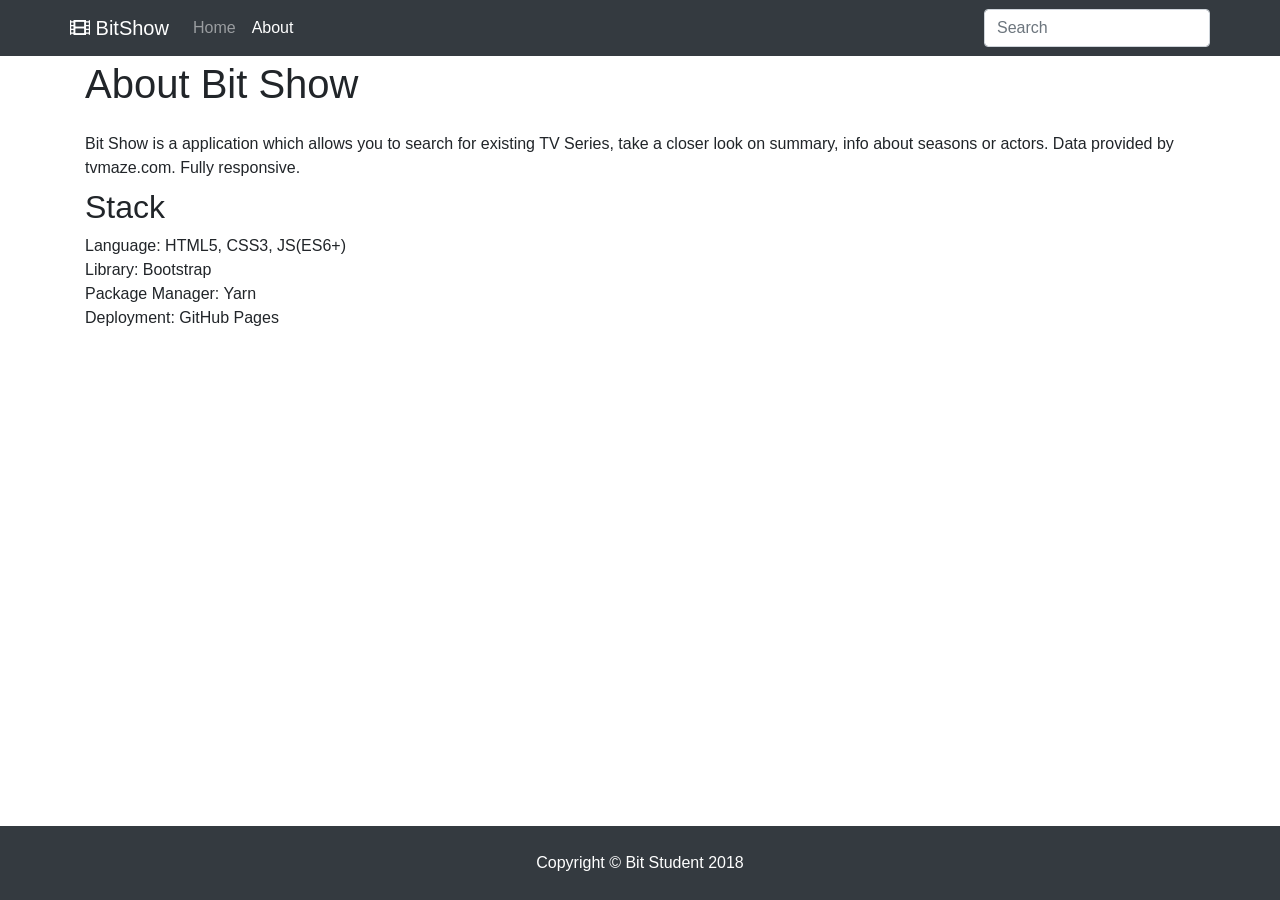
==== about.html @ eb5d0819 "refactoring" ====
<!DOCTYPE html>
<html lang="en">
  <head>
    <meta charset="UTF-8" />
    <meta name="viewport" content="width=device-width, initial-scale=1.0" />
    <meta http-equiv="X-UA-Compatible" content="ie=edge" />
    <title>Bit Show</title>
    <link
      rel="stylesheet"
      href="https://stackpath.bootstrapcdn.com/bootstrap/4.3.1/css/bootstrap.min.css"
      integrity="sha384-ggOyR0iXCbMQv3Xipma34MD+dH/1fQ784/j6cY/iJTQUOhcWr7x9JvoRxT2MZw1T"
      crossorigin="anonymous"
    />
    <link
      rel="stylesheet"
      href="https://use.fontawesome.com/releases/v5.8.2/css/all.css"
      integrity="sha384-oS3vJWv+0UjzBfQzYUhtDYW+Pj2yciDJxpsK1OYPAYjqT085Qq/1cq5FLXAZQ7Ay"
      crossorigin="anonymous"
    />
    <link rel="stylesheet" href="./css/about.css" />
  </head>

  <body>
    <header class="bg-dark">
      <nav class="navbar  navbar-dark container px-0">
        <a href="." class="navbar-brand"><i class="fas fa-film"></i> BitShow</a>
        <ul class="navbar-nav mr-auto d-flex flex-row">
          <li class="nav-item mx-2">
            <a class="nav-link" href=".">Home</a>
          </li>
          <li class="nav-item mx-2 active">
            <a class="nav-link" href="#">About</a>
          </li>
        </ul>
        <form class="form-inline my-2 my-lg-0 ml-auto">
          <input
            class="form-control mr-sm-0"
            type="search"
            placeholder="Search"
            aria-label="Search"
          />
        </form>
      </nav>
      <div class="container search-list container">
        <ul class="list-group"></ul>
      </div>
    </header>
    <main class="container my-6">
      <h1 class="mb-4">About Bit Show</h1>
      <p>
        Bit Show is a application which allows you to search for existing TV
        Series, take a closer look on summary, info about seasons or actors.
        Data provided by tvmaze.com. Fully responsive.
      </p>
      <h2 class="my-2">Stack</h2>
      <ul class="stack">
        <li>Language: HTML5, CSS3, JS(ES6+)</li>
        <li>Library: Bootstrap</li>
        <li>Package Manager: Yarn</li>
        <li>Deployment: GitHub Pages</li>
      </ul>
    </main>

    <footer class="bg-dark">
      <p>Copyright &#169; Bit Student 2018</p>
    </footer>

    <script
      src="https://code.jquery.com/jquery-3.3.1.slim.min.js"
      integrity="sha384-q8i/X+965DzO0rT7abK41JStQIAqVgRVzpbzo5smXKp4YfRvH+8abtTE1Pi6jizo"
      crossorigin="anonymous"
    ></script>
    <script
      src="https://cdnjs.cloudflare.com/ajax/libs/popper.js/1.14.7/umd/popper.min.js"
      integrity="sha384-UO2eT0CpHqdSJQ6hJty5KVphtPhzWj9WO1clHTMGa3JDZwrnQq4sF86dIHNDz0W1"
      crossorigin="anonymous"
    ></script>
    <script
      src="https://stackpath.bootstrapcdn.com/bootstrap/4.3.1/js/bootstrap.min.js"
      integrity="sha384-JjSmVgyd0p3pXB1rRibZUAYoIIy6OrQ6VrjIEaFf/nJGzIxFDsf4x0xIM+B07jRM"
      crossorigin="anonymous"
    ></script>
    <script type="module">
      import { aboutPageInit } from "./js/app.js";

      $(aboutPageInit);
    </script>
  </body>
</html>
---- css/about.css ----
* {
  margin: 0;
  padding: 0;
  box-sizing: border-box;
}

main {
  margin-top: 60px;
}

header {
  background-color: #424242;
  position: fixed;
  top: 0;
  width: 100%;
  z-index: 1;
}

.navbar-brand {
  color: white;
}

.navbar-brand:hover {
  cursor: pointer;
  color: gray;
}

footer {
  background-color: #424242;
  color: white;
  text-align: center;
  padding: 25px 0;
}

p {
  margin: 0;
}

body {
  display: flex;
  min-height: 100vh;
  flex-direction: column;
}

main {
  flex: 1 0 auto;
}

.search-list {
  position: relative;
}

.list-group {
  width: 190px;
  position: fixed;
  right: 84px;
  top: 45px;
  z-index: 1;
}

.list-group:hover {
  cursor: pointer;
}

.stack {
  list-style: none;
}

/*# sourceMappingURL=about.css.map */
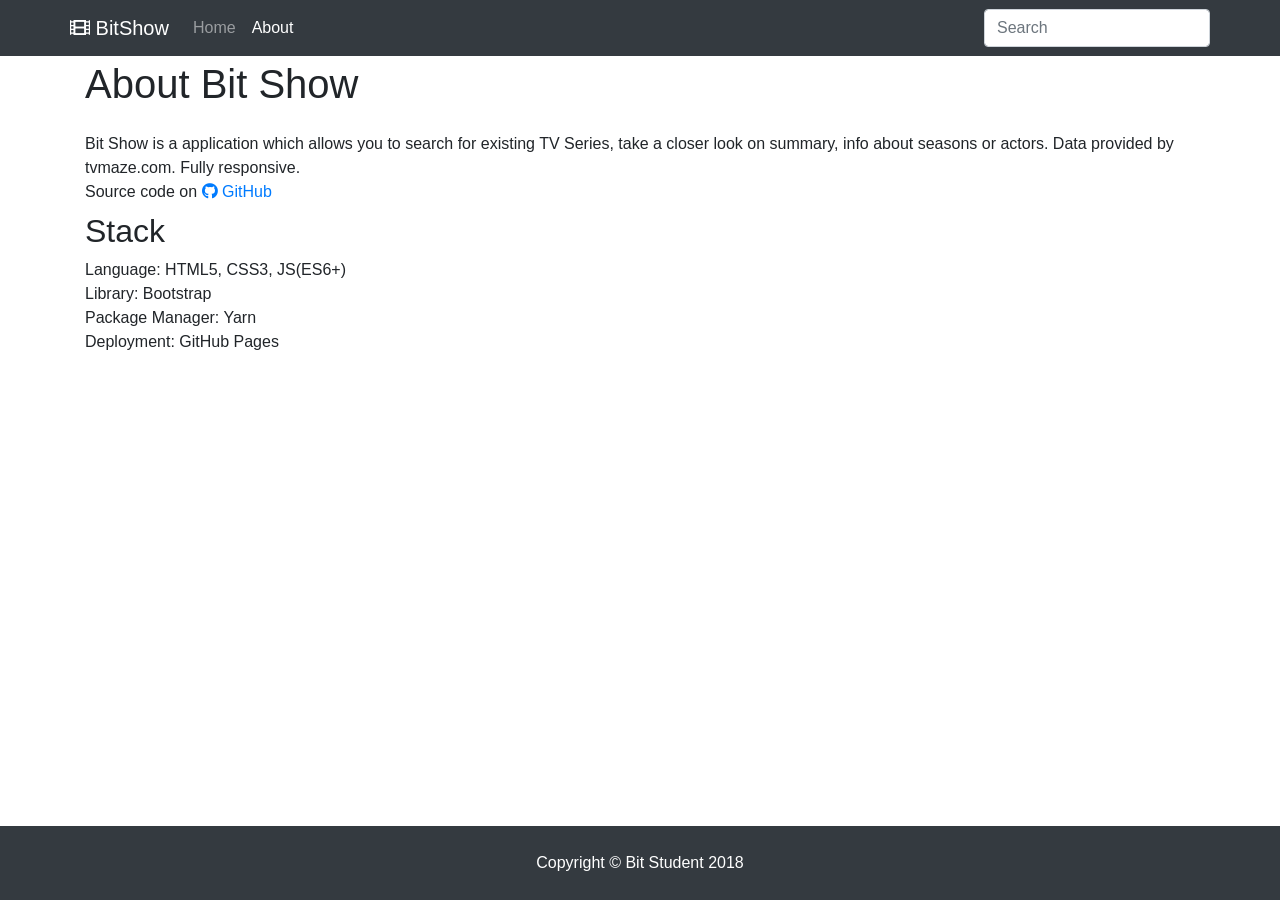
==== commit 4e7c21d8: "update" ====
--- a/about.html
+++ b/about.html
@@ -2,6 +2,7 @@
 <html lang="en">
   <head>
     <meta charset="UTF-8" />
+    <link rel="shortcut icon" href="icon/favicon.ico" type="image/x-icon" />
     <meta name="viewport" content="width=device-width, initial-scale=1.0" />
     <meta http-equiv="X-UA-Compatible" content="ie=edge" />
     <title>Bit Show</title>
@@ -52,6 +53,12 @@
         Series, take a closer look on summary, info about seasons or actors.
         Data provided by tvmaze.com. Fully responsive.
       </p>
+      <p>
+        Source code on
+        <a href="https://github.com/ivanbalic/bit-show" target="blank">
+          <i class="fab fa-github"></i> GitHub
+        </a>
+      </p>
       <h2 class="my-2">Stack</h2>
       <ul class="stack">
         <li>Language: HTML5, CSS3, JS(ES6+)</li>
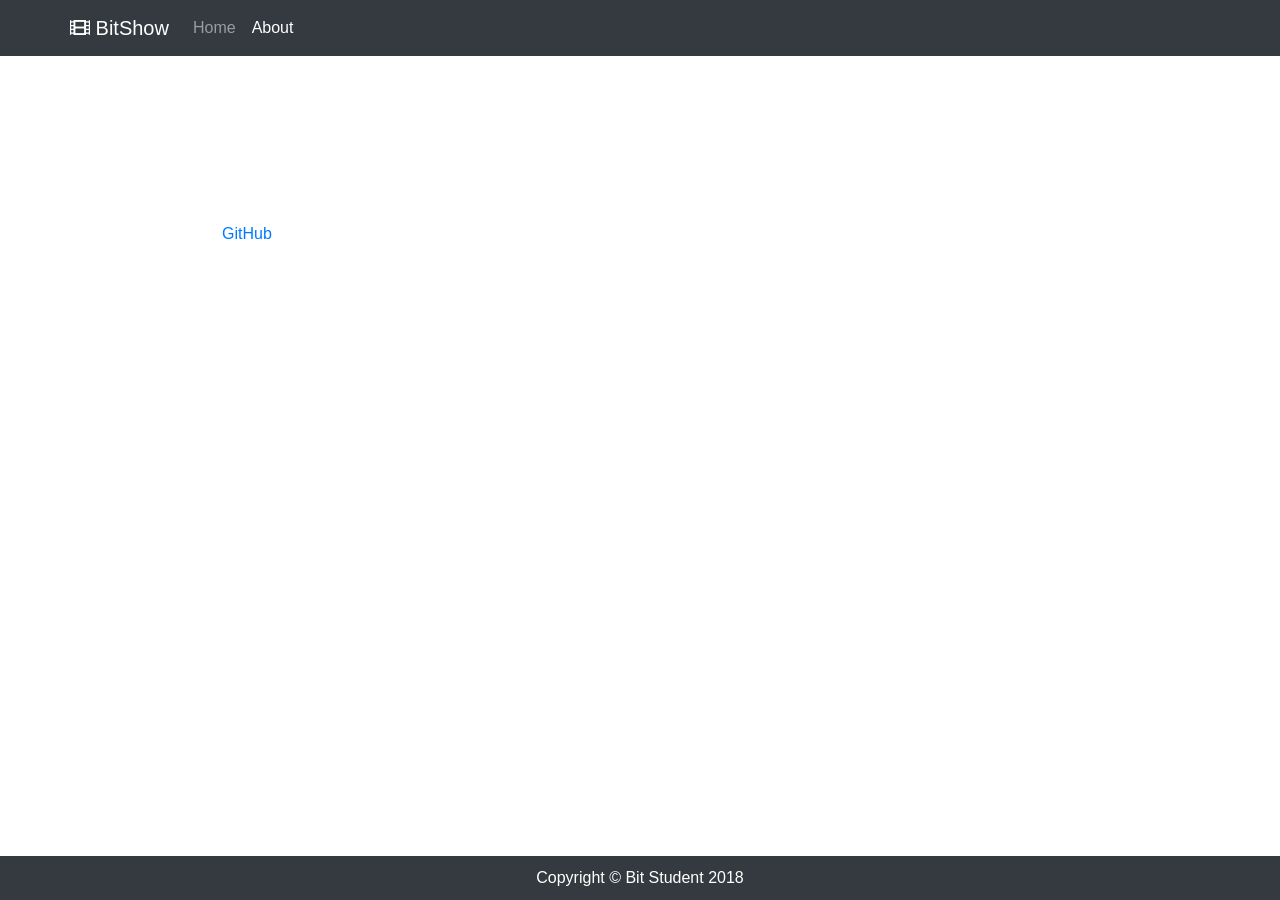
==== commit f19646c8: "update" ====
--- a/about.html
+++ b/about.html
@@ -22,29 +22,36 @@
   </head>
 
   <body>
-    <header class="bg-dark">
-      <nav class="navbar  navbar-dark container px-0">
-        <a href="." class="navbar-brand"><i class="fas fa-film"></i> BitShow</a>
-        <ul class="navbar-nav mr-auto d-flex flex-row">
-          <li class="nav-item mx-2">
-            <a class="nav-link" href=".">Home</a>
-          </li>
-          <li class="nav-item mx-2 active">
-            <a class="nav-link" href="#">About</a>
-          </li>
-        </ul>
-        <form class="form-inline my-2 my-lg-0 ml-auto">
-          <input
-            class="form-control mr-sm-0"
-            type="search"
-            placeholder="Search"
-            aria-label="Search"
-          />
-        </form>
+    <header>
+      <nav class="navbar navbar-expand-lg bg-dark navbar-dark">
+        <div class="container px-0">
+          <a href="/index.html" class="navbar-brand"
+            ><i class="fas fa-film"></i> BitShow</a
+          >
+          <button
+            class="navbar-toggler"
+            type="button"
+            data-toggle="collapse"
+            data-target="#navbarSupportedContent"
+            aria-controls="navbarSupportedContent"
+            aria-expanded="false"
+            aria-label="Toggle navigation"
+          >
+            <span class="navbar-toggler-icon"></span>
+          </button>
+
+          <div class="collapse navbar-collapse" id="navbarSupportedContent">
+            <ul class="navbar-nav mr-auto">
+              <li class="nav-item">
+                <a class="nav-link" href="/index.html">Home</a>
+              </li>
+              <li class="nav-item active">
+                <a class="nav-link" href="./about.html">About</a>
+              </li>
+            </ul>
+          </div>
+        </div>
       </nav>
-      <div class="container search-list container">
-        <ul class="list-group"></ul>
-      </div>
     </header>
     <main class="container my-6">
       <h1 class="mb-4">About Bit Show</h1>
@@ -53,7 +60,7 @@
         Series, take a closer look on summary, info about seasons or actors.
         Data provided by tvmaze.com. Fully responsive.
       </p>
-      <p>
+      <p class="my-3">
         Source code on
         <a href="https://github.com/ivanbalic/bit-show" target="blank">
           <i class="fab fa-github"></i> GitHub
@@ -62,7 +69,7 @@
       <h2 class="my-2">Stack</h2>
       <ul class="stack">
         <li>Language: HTML5, CSS3, JS(ES6+)</li>
-        <li>Library: Bootstrap</li>
+        <li>Library: jQuery, Bootstrap</li>
         <li>Package Manager: Yarn</li>
         <li>Deployment: GitHub Pages</li>
       </ul>
@@ -87,10 +94,5 @@
       integrity="sha384-JjSmVgyd0p3pXB1rRibZUAYoIIy6OrQ6VrjIEaFf/nJGzIxFDsf4x0xIM+B07jRM"
       crossorigin="anonymous"
     ></script>
-    <script type="module">
-      import { aboutPageInit } from "./js/app.js";
-
-      $(aboutPageInit);
-    </script>
   </body>
 </html>
--- a/css/about.css
+++ b/css/about.css
@@ -2,34 +2,25 @@
   margin: 0;
   padding: 0;
   box-sizing: border-box;
+  color: white;
+}
+
+body {
+  background-image: url(https://d2v9y0dukr6mq2.cloudfront.net/video/thumbnail/vfPFP3W/movie-theater-film-reel-background-in-seamless-loop_xk6ivnb9__F0000.png);
+  background-size: cover;
+  background-attachment: fixed;
+  background-repeat: no-repeat;
 }
 
 main {
-  margin-top: 60px;
-}
-
-header {
-  background-color: #424242;
-  position: fixed;
-  top: 0;
-  width: 100%;
-  z-index: 1;
-}
-
-.navbar-brand {
-  color: white;
-}
-
-.navbar-brand:hover {
-  cursor: pointer;
-  color: gray;
+  margin-top: 30px;
 }
 
 footer {
   background-color: #424242;
   color: white;
   text-align: center;
-  padding: 25px 0;
+  padding: 10px 0;
 }
 
 p {
@@ -46,20 +37,56 @@
   flex: 1 0 auto;
 }
 
+.searchBar {
+  margin: 0;
+  width: 96%;
+  opacity: 0.4;
+  border: none;
+  color: black;
+  padding: 10px 0;
+  border-bottom: 1px solid #e3e3e3;
+}
+
+.searchBar:focus {
+  outline: none;
+  opacity: 1;
+}
+
+.searchIcon {
+  width: 3%;
+  margin: 0;
+  padding: 10px 0;
+  color: white;
+  display: inline-block;
+  background-color: #e6b115;
+}
+
 .search-list {
   position: relative;
 }
 
 .list-group {
-  width: 190px;
-  position: fixed;
-  right: 84px;
-  top: 45px;
-  z-index: 1;
+  box-shadow: 1px 1px #5d6266, 2px 2px #9da2a5, 3px 3px #abb2b4;
+  position: absolute;
+  width: 100%;
+  z-index: 1040;
 }
 
-.list-group:hover {
-  cursor: pointer;
+.list-group-item {
+  color: black;
+  border: none;
+  border-bottom: 1px solid #e3e3e3;
+}
+
+.list-group-item:hover {
+  cursor: pointer !important;
+  -webkit-transform: translateX(-3px);
+  transform: translateX(-3px);
+  text-decoration: underline;
+}
+
+.list-group-item:nth-of-type(even) {
+  background-color: #f5f5f5;
 }
 
 .stack {
